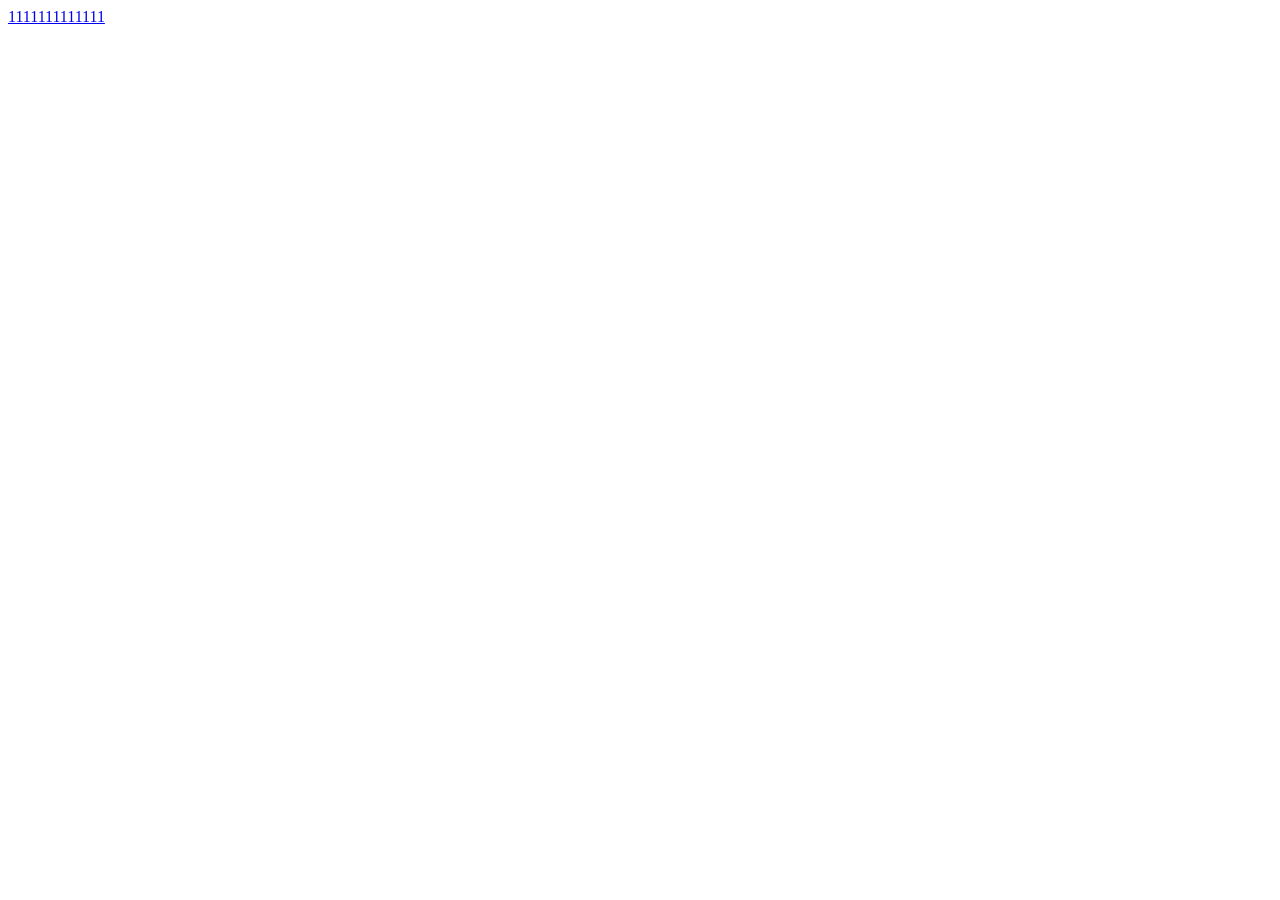
==== index.html @ 5b330c43 "show web" ====
<!DOCTYPE html>
<html lang="en">
<head>
    <meta charset="UTF-8">
    <title>Title</title>
    <link rel="stylesheet" href="css/lovefish.css">
</head>
<body>
<a href="/lovefish/lovefish.html">1111111111111</a>
</body>
</html>
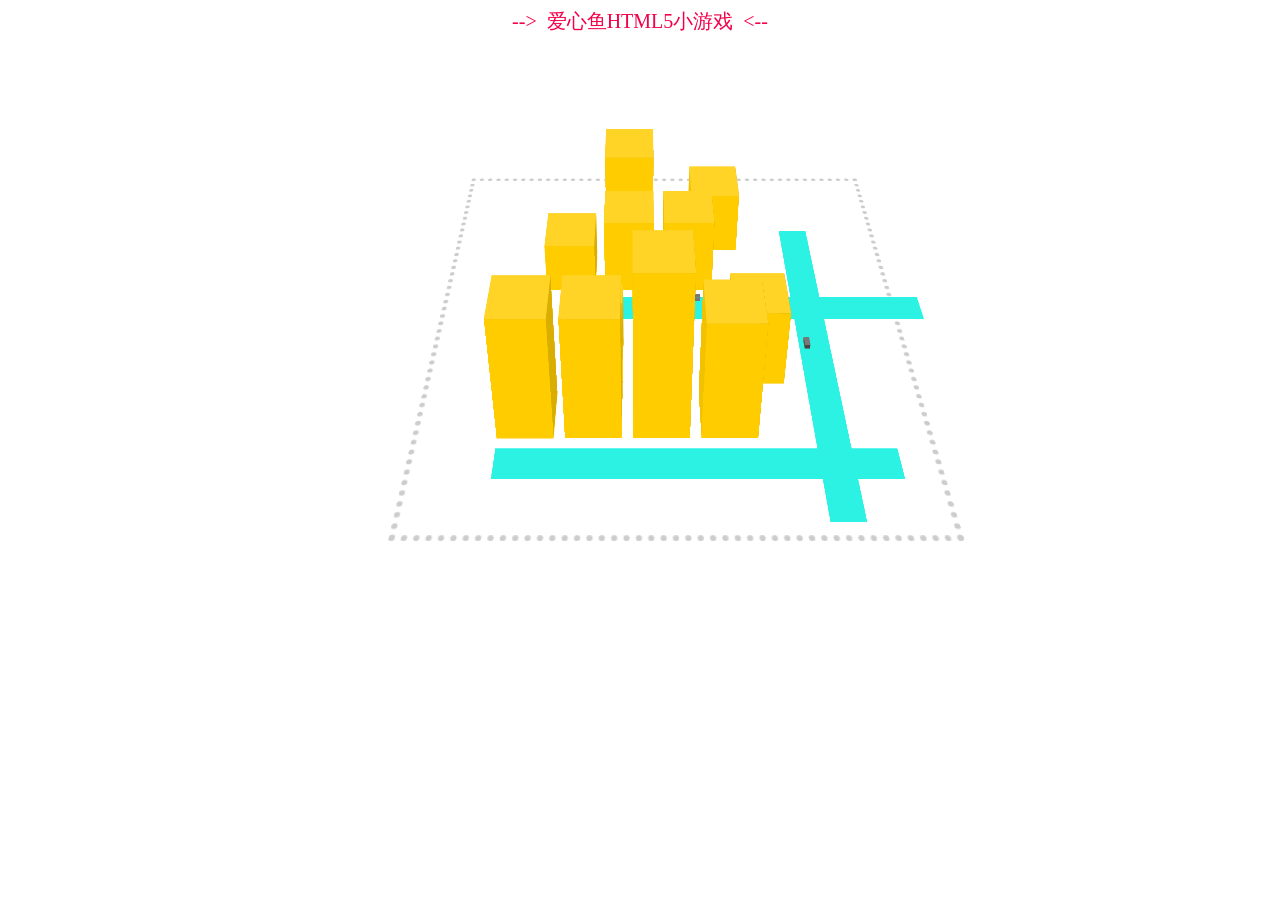
==== commit c55e1133: "show web" ====
--- a/index.html
+++ b/index.html
@@ -2,10 +2,134 @@
 <html lang="en">
 <head>
     <meta charset="UTF-8">
-    <title>Title</title>
-    <link rel="stylesheet" href="css/lovefish.css">
+    <title>Document</title>
+    <link rel="stylesheet" href="./index.css">
 </head>
 <body>
-<a href="/lovefish/lovefish.html">1111111111111</a>
+   <a href="/lovefish/lovefish.html" style="display: block;text-align: center;	color: #f3004a;font-size: 20px;
+	text-decoration: none;width: 100%;cursor: pointer;">-->&nbsp;&nbsp;爱心鱼HTML5小游戏&nbsp;&nbsp;<--</a>
+	<br>
+
+    <div id="world" class="world">
+
+    <h1 class="ground">ground</h1>
+
+    <ul class="building block-1">Building
+      <li class="top">roof</li>
+      <li class="west">west wall</li>
+      <li class="north">north wall</li>
+      <li class="east">east wall</li>
+      <li class="south">south wall</li>
+    </ul>
+
+    <ul class="building block-2">Building
+      <li class="top">roof</li>
+      <li class="west">west wall</li>
+      <li class="north">north wall</li>
+      <li class="east">east wall</li>
+      <li class="south">south wall</li>
+    </ul>
+
+    <ul class="building block-3">Building
+      <li class="top">roof</li>
+      <li class="west">west wall</li>
+      <li class="north">north wall</li>
+      <li class="east">east wall</li>
+      <li class="south">south wall</li>
+    </ul>
+
+    <ul class="building block-4">Building
+      <li class="top">roof</li>
+      <li class="west">west wall</li>
+      <li class="north">north wall</li>
+      <li class="east">east wall</li>
+      <li class="south">south wall</li>
+    </ul>
+
+    <ul class="building block-5">Building
+      <li class="top">roof</li>
+      <li class="west">west wall</li>
+      <li class="north">north wall</li>
+      <li class="east">east wall</li>
+      <li class="south">south wall</li>
+    </ul>
+
+    <ul class="building block-6">Building
+      <li class="top">roof</li>
+      <li class="west">west wall</li>
+      <li class="north">north wall</li>
+      <li class="east">east wall</li>
+      <li class="south">south wall</li>
+    </ul>
+
+    <ul class="building block-7">Building
+      <li class="top">roof</li>
+      <li class="west">west wall</li>
+      <li class="north">north wall</li>
+      <li class="east">east wall</li>
+      <li class="south">south wall</li>
+    </ul>
+
+    <ul class="building block-8">Building
+      <li class="top">roof</li>
+      <li class="west">west wall</li>
+      <li class="north">north wall</li>
+      <li class="east">east wall</li>
+      <li class="south">south wall</li>
+    </ul>
+
+    <ul class="building block-9">Building
+      <li class="top">roof</li>
+      <li class="west">west wall</li>
+      <li class="north">north wall</li>
+      <li class="east">east wall</li>
+      <li class="south">south wall</li>
+    </ul>
+
+    <ul class="building block-10">Building
+      <li class="top">roof</li>
+      <li class="west">west wall</li>
+      <li class="north">north wall</li>
+      <li class="east">east wall</li>
+      <li class="south">south wall</li>
+    </ul>
+
+    <ul class="building block-11">Building
+      <li class="top">roof</li>
+      <li class="west">west wall</li>
+      <li class="north">north wall</li>
+      <li class="east">east wall</li>
+      <li class="south">south wall</li>
+    </ul>
+
+    <ul class="car car-1">Car
+      <li class="roof">roof</li>
+      <li class="door-left">door left</li>
+      <li class="front">front</li>
+      <li class="door-right">door right</li>
+      <li class="trunk">trunk</li>
+    </ul>
+
+    <ul class="car car-2">Car
+      <li class="roof">roof</li>
+      <li class="door-left">door left</li>
+      <li class="front">front</li>
+      <li class="door-right">door right</li>
+      <li class="trunk">trunk</li>
+    </ul>
+
+    <ul class="car car-3">Car
+      <li class="roof">roof</li>
+      <li class="door-left">door left</li>
+      <li class="front">front</li>
+      <li class="door-right">door right</li>
+      <li class="trunk">trunk</li>
+    </ul>
+
+    <p class="road road-1">road</p>
+    <p class="road road-2">road</p>
+    <p class="road road-3">road</p>
+
+  </div>
 </body>
 </html>
--- a/index.css
+++ b/index.css
@@ -0,0 +1,345 @@
+body {
+    -webkit-transform-style: preserve-3d;
+    -webkit-perspective: 1000;
+}
+
+h1, h2, h3, h4, h5, h6, p, a, input, label, button, textarea, ul, li, label {
+    position: relative;
+    display: inline-block;
+    margin: 0;
+    padding: 0;
+    vertical-align: top;
+}
+
+* {
+    -webkit-user-select: none;
+}
+
+#logo {
+  text-align: center;
+  margin: 20px 0 10px;
+}
+
+#nav {
+  text-align: center;
+}
+
+#nav ul li {
+  display: inline-block;
+}
+
+#nav ul li a {
+  font: bold 18px/24px '微软雅黑', 'Arial';
+  color: #333;
+  text-decoration: none;
+  padding: 10px 30px;
+}
+
+#nav ul li a:hover{
+  color: #cccc00;
+}
+
+
+
+@-webkit-keyframes rotate {
+    0% {
+        -webkit-transform: rotate3d(1,0,0,60deg) rotate3d(0,0,1,20deg);
+    }
+    40% {
+        -webkit-transform: rotate3d(1,0,0,88deg) rotate3d(0,0,1,120deg);
+    }
+    70% {
+        -webkit-transform: rotate3d(1,0,0,88deg) rotate3d(0,0,1,260deg);
+    }
+    90% {
+        -webkit-transform: rotate3d(1,0,0,70deg) rotate3d(0,0,1,260deg);
+    }
+    100% {
+        -webkit-transform: rotate3d(1,0,0,60deg) rotate3d(0,0,1,380deg);
+    }
+}
+
+.world {
+    font-size: 0;
+    position: absolute;
+    top: 25%;
+    left: 40%;
+    float: left;
+    zoom: 1;
+    width: 300px;
+    height: 300px;
+    margin-top: 150px;
+    -webkit-transform: rotate3d(1,0,0,60deg) rotate3d(0,0,1,0deg);
+    -webkit-animation: rotate 10s ease-in-out infinite;
+
+    -webkit-transform-style: preserve-3d;
+}
+
+
+.ground {
+    font-size: 0;
+    position: absolute;
+    top: -25%;
+    left: -25%;
+    display: block;
+    overflow: visible;
+    width: 150%;
+    height: 150%;
+    -webkit-transform: translate3d(0,0,-1px);
+    border: 5px dotted #ccc;
+
+    -webkit-transform-style: preserve-3d;
+}
+
+.building {
+    font-size: 0;
+    position: absolute;
+    top: 50%;
+    left: 50%;
+    display: block;
+    overflow: visible;
+    width: 50px;
+    height: 50px;
+    cursor: move;
+    -webkit-transition: all .5s ease-out;
+    -webkit-transform: rotate3d(0,0,1,0deg);
+    background: #fc0;
+
+    -webkit-transform-style: preserve-3d;
+}
+.block-1 {
+    top: 0;
+    left: 60%;
+    -webkit-transform: scaleZ(1.5);
+}
+.block-2 {
+    top: 0;
+    left: 30%;
+    -webkit-transform: scaleZ(2.5);
+}
+.block-3 {
+    top: 20%;
+    left: 10%;
+    -webkit-transform: scaleZ(1.2);
+}
+.block-4 {
+    top: 20%;
+    left: 30%;
+    -webkit-transform: scaleZ(1.8);
+}
+.block-5 {
+    top: 20%;
+    left: 50%;
+    -webkit-transform: scaleZ(1.8);
+}
+.block-6 {
+    top: 60%;
+    left: 70%;
+    -webkit-transform: scaleZ(1.8);
+}
+.block-7 {
+    top: 60%;
+    left: 20%;
+    -webkit-transform: scaleZ(1.5);
+}
+.block-8 {
+    top: 80%;
+    left: 60%;
+    -webkit-transform: scaleZ(2.8);
+}
+.block-9 {
+    top: 80%;
+    left: 0;
+    -webkit-transform: scaleZ(2.9);
+}
+.block-10 {
+    top: 80%;
+    left: 40%;
+    -webkit-transform: scaleZ(3.9);
+}
+.block-11 {
+    top: 80%;
+    left: 20%;
+    -webkit-transform: scaleZ(2.9);
+}
+
+.building:hover {
+    -webkit-transform: rotate3d(0,0,1,900deg) scale3d(1, 1, 4);
+    background: #2bf2e2;
+}
+.building:hover > li {
+    opacity: .5;
+    background: #2bf2e2;
+}
+.building:active {
+    -webkit-transform: translateZ(50px) scale3d(1, 1, 4);
+    background: #2bf2e2;
+}
+.building:active > li {
+    opacity: .75;
+    background: #2bf2e2;
+}
+
+.building > li {
+    font-size: 0;
+    position: absolute;
+    display: inline-block;
+    -webkit-transition: all .3s ease-out;
+    background: #fc0;
+}
+.building .top {
+    width: 50px;
+    height: 50px;
+    -webkit-transform: translate3d(0,0,50px);
+    background: rgba(255,212,38,1);
+}
+.building .west {
+    width: 50px;
+    height: 50px;
+    -webkit-transform: rotate3d(0,1,0,-90deg);
+    -webkit-transform-origin: 0 0;
+    background: rgba(242,194,0,1);
+}
+.building .east {
+    width: 50px;
+    height: 50px;
+    -webkit-transform: rotate3d(0,1,0,90deg);
+    -webkit-transform-origin: 100% 0;
+    background: rgba(217,174,0,1);
+}
+.building .north {
+    width: 50px;
+    height: 50px;
+    -webkit-transform: rotate3d(1,0,0,90deg);
+    -webkit-transform-origin: 0 0;
+    background: rgba(242,194,0,1);
+}
+.building .south {
+    width: 50px;
+    height: 50px;
+    -webkit-transform: rotate3d(1,0,0,-90deg);
+    -webkit-transform-origin: 100% 100%;
+    background: rgba(255,204,0,1);
+}
+
+.road {
+    font-size: 0;
+    position: absolute;
+    top: 50%;
+    left: 50%;
+    display: block;
+    overflow: visible;
+    width: 350px;
+    height: 30px;
+    -webkit-transition: all .5s ease-out;
+    -webkit-transform: rotate3d(0,0,1,0deg);
+    background: #2bf2e2;
+
+    -webkit-transform-style: preserve-3d;
+}
+.road-1 {
+    top: 60%;
+    left: 40%;
+    -webkit-transform: translateZ(.9px) rotate3d(0,0,1,90deg);
+}
+.road-2 {
+    top: 40%;
+    left: 20%;
+    -webkit-transform: rotate3d(0,0,1,180deg);
+}
+.road-3 {
+    top: 100%;
+    left: 0;
+    -webkit-transform: rotate3d(0,0,1,180deg);
+}
+
+.car {
+    font-size: 0;
+    position: absolute;
+    top: 60%;
+    left: 50%;
+    display: block;
+    overflow: visible;
+    width: 5px;
+    height: 10px;
+    -webkit-transition: all .5s ease-out;
+    -webkit-transform: translateZ(2px) rotate3d(0,0,1,90deg);
+    background: #666;
+
+    //cursor: move;
+    -webkit-transform-style: preserve-3d;
+}
+/*
+.car:hover
+{
+  -webkit-transform: rotate3d(0,0,1,900deg) scale3d(4, 4, 4);
+  background:#fff;
+}
+  .car:hover>li
+  {
+    background:#fff;
+    opacity:.5;
+  }
+.car:active
+{
+  -webkit-transform: translateZ(50px) scale3d(4, 4, 4);
+}
+  .car:active>li
+  {
+    background:#0ae;
+  }
+*/
+.car > li {
+    font-size: 0;
+    position: absolute;
+    display: inline-block;
+    -webkit-transition: all .3s ease-out;
+    background: #fc0;
+}
+.car .roof {
+    width: 5px;
+    height: 10px;
+    -webkit-transform: translate3d(0,0,5px);
+    background: #777;
+}
+.car .door-left {
+    width: 5px;
+    height: 10px;
+    -webkit-transform: rotate3d(0,1,0,-90deg);
+    -webkit-transform-origin: 0 0;
+    background: #555;
+}
+.car .door-right {
+    width: 5px;
+    height: 10px;
+    -webkit-transform: rotate3d(0,1,0,90deg);
+    -webkit-transform-origin: 100% 0;
+    background: #777;
+}
+.car .front {
+    width: 5px;
+    height: 5px;
+    -webkit-transform: rotate3d(1,0,0,90deg);
+    -webkit-transform-origin: 0 0;
+    background: #666;
+}
+.car .trunk {
+    width: 5px;
+    height: 5px;
+    -webkit-transform: translateY(5px) rotate3d(1,0,0,-90deg);
+    -webkit-transform-origin: 100% 100%;
+    background: #444;
+}
+.car-1 {
+    top: 40%;
+    left: 60%;
+}
+.car-2 {
+    top: 40%;
+    left: 80%;
+}
+.car-3 {
+    top: 60%;
+    left: 95%;
+    -webkit-transform: translateZ(2px) rotate3d(0,0,1,0deg);
+}
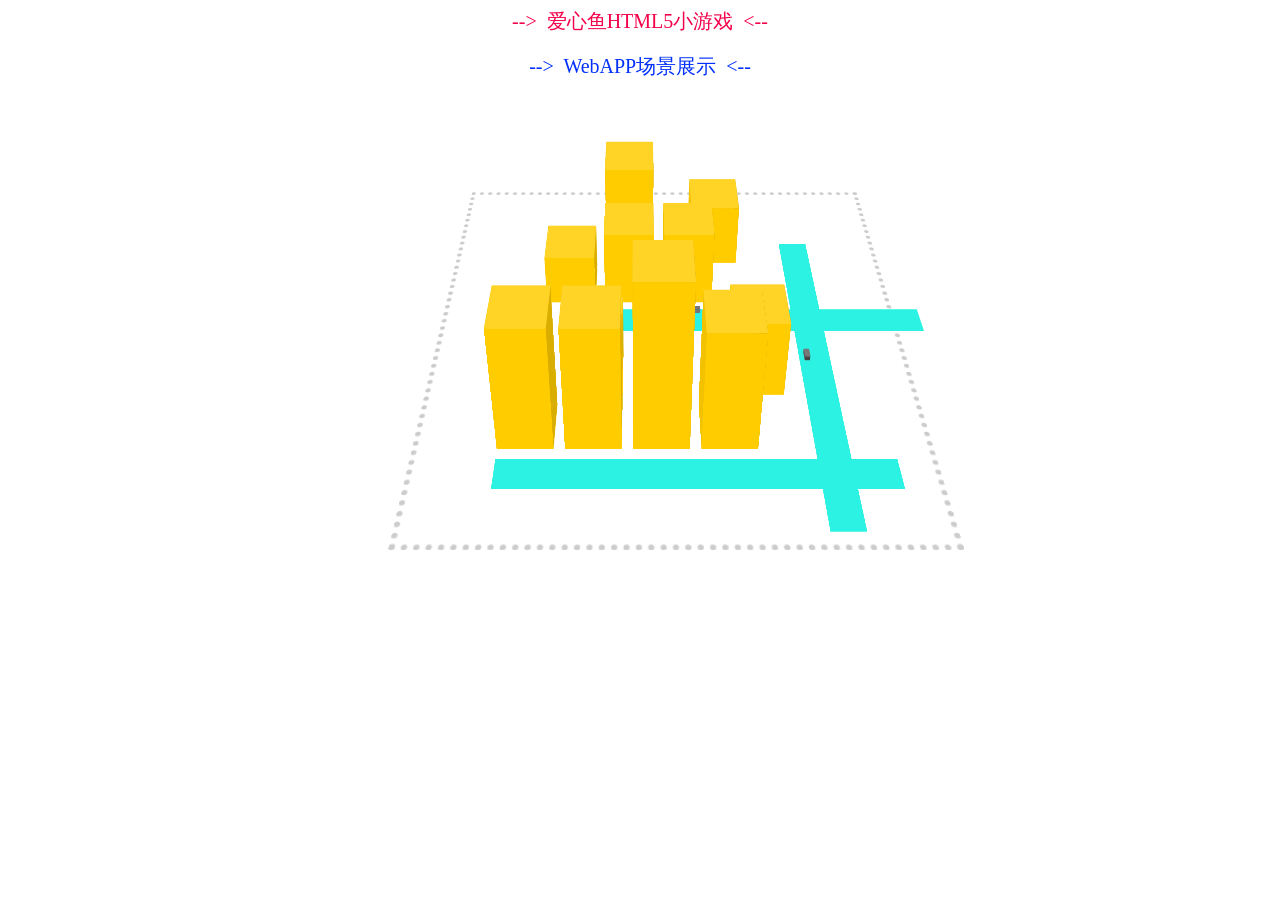
==== commit 8f8c4cda: "the new show Example" ====
--- a/index.html
+++ b/index.html
@@ -2,13 +2,17 @@
 <html lang="en">
 <head>
     <meta charset="UTF-8">
-    <title>Document</title>
+    <title>qianxuehuanyu的展示页面</title>
     <link rel="stylesheet" href="./index.css">
 </head>
 <body>
    <a href="/lovefish/lovefish.html" style="display: block;text-align: center;	color: #f3004a;font-size: 20px;
 	text-decoration: none;width: 100%;cursor: pointer;">-->&nbsp;&nbsp;爱心鱼HTML5小游戏&nbsp;&nbsp;<--</a>
 	<br>
+  <a href="/webapp/index.html" style="display: block;text-align: center; color: #0231fb;font-size: 20px;
+  text-decoration: none;width: 100%;cursor: pointer;">-->&nbsp;&nbsp;WebAPP场景展示&nbsp;&nbsp;<--</a>
+  <br>
+
 
     <div id="world" class="world">
 
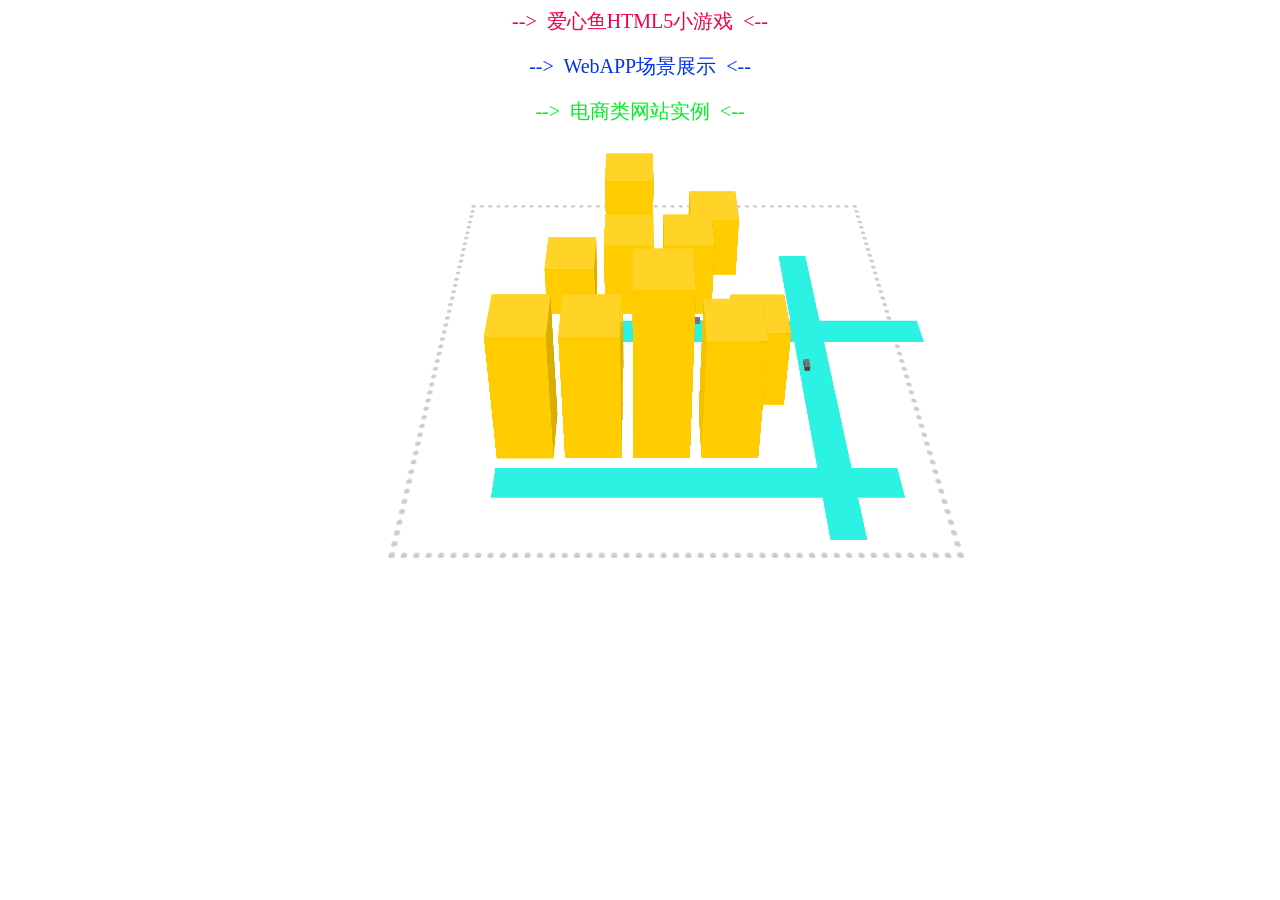
==== commit b4553baf: "womai add" ====
--- a/index.html
+++ b/index.html
@@ -11,6 +11,9 @@
 	<br>
   <a href="/webapp/index.html" style="display: block;text-align: center; color: #0231fb;font-size: 20px;
   text-decoration: none;width: 100%;cursor: pointer;">-->&nbsp;&nbsp;WebAPP场景展示&nbsp;&nbsp;<--</a>
+  <br>
+  <a href="/womai/womai.html" style="display: block;text-align: center; color: #02ef23;font-size: 20px;
+  text-decoration: none;width: 100%;cursor: pointer;">-->&nbsp;&nbsp;电商类网站实例&nbsp;&nbsp;<--</a>
   <br>
 
 
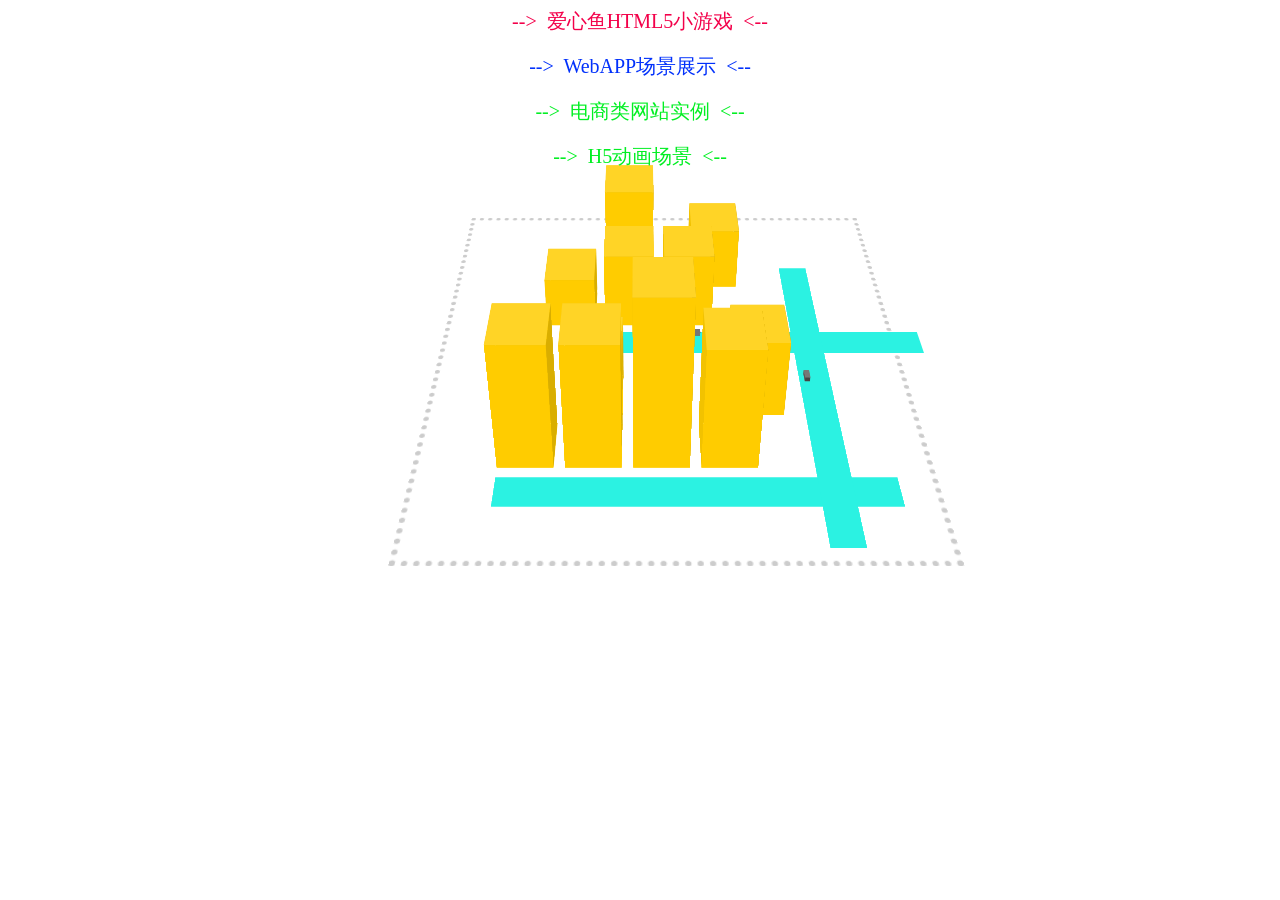
==== commit 02970186: "add20170913" ====
--- a/index.html
+++ b/index.html
@@ -15,6 +15,9 @@
   <a href="/womai/womai.html" style="display: block;text-align: center; color: #02ef23;font-size: 20px;
   text-decoration: none;width: 100%;cursor: pointer;">-->&nbsp;&nbsp;电商类网站实例&nbsp;&nbsp;<--</a>
   <br>
+   <a href="/pixi/pixi.html" style="display: block;text-align: center; color: #02ef23;font-size: 20px;
+  text-decoration: none;width: 100%;cursor: pointer;">-->&nbsp;&nbsp;H5动画场景&nbsp;&nbsp;<--</a>
+   <br>
 
 
     <div id="world" class="world">
